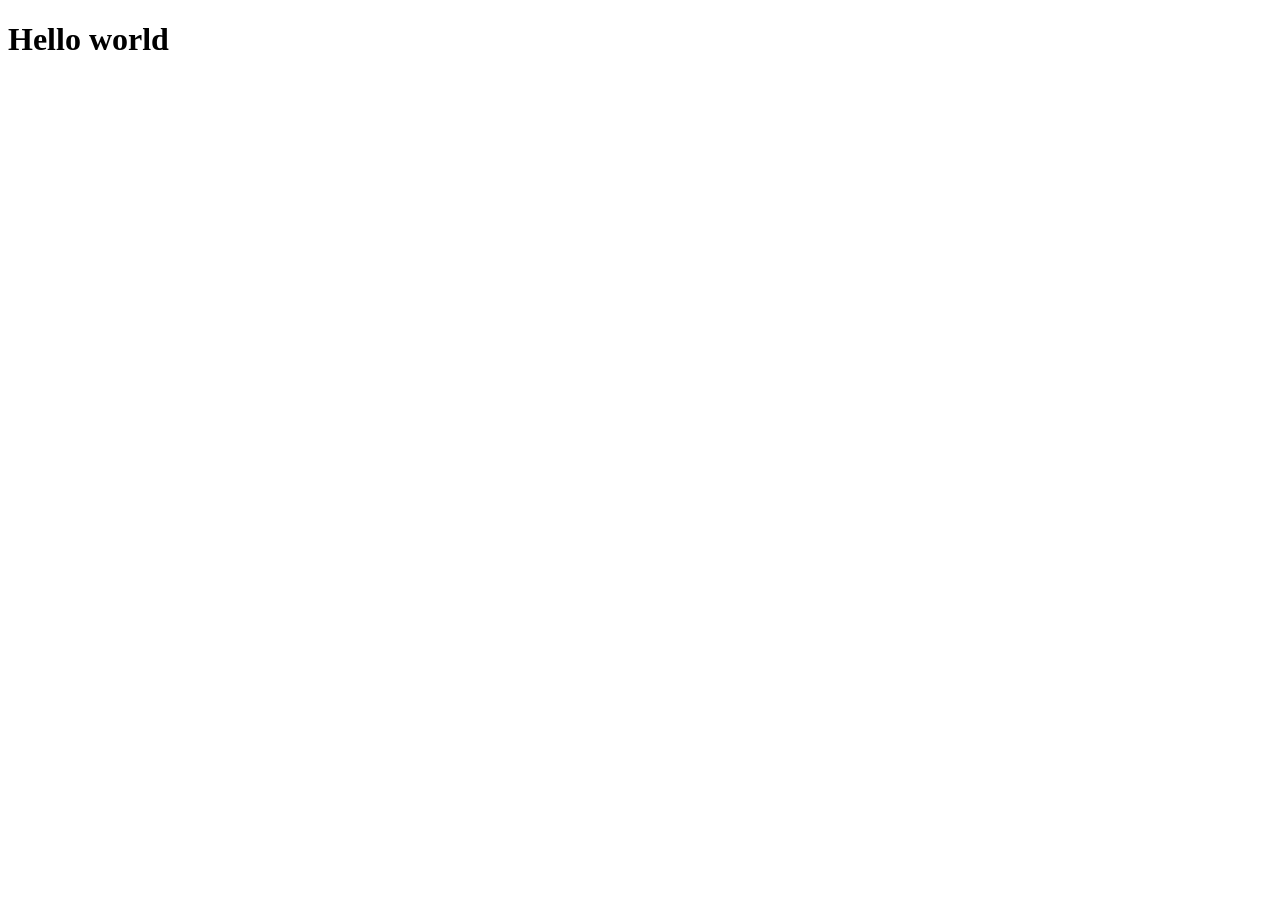
==== index.html @ 450cdb81 "fiew modifications for testing github" ====
<!DOCTYPE html>
<html lang="en">
<head>
    <meta charset="UTF-8">
    <meta name="viewport" content="width=device-width, initial-scale=1.0">
    <title>Baobab Dev Program</title>
</head>
<body>
    <h1>Hello world</h1>
</body>
</html>
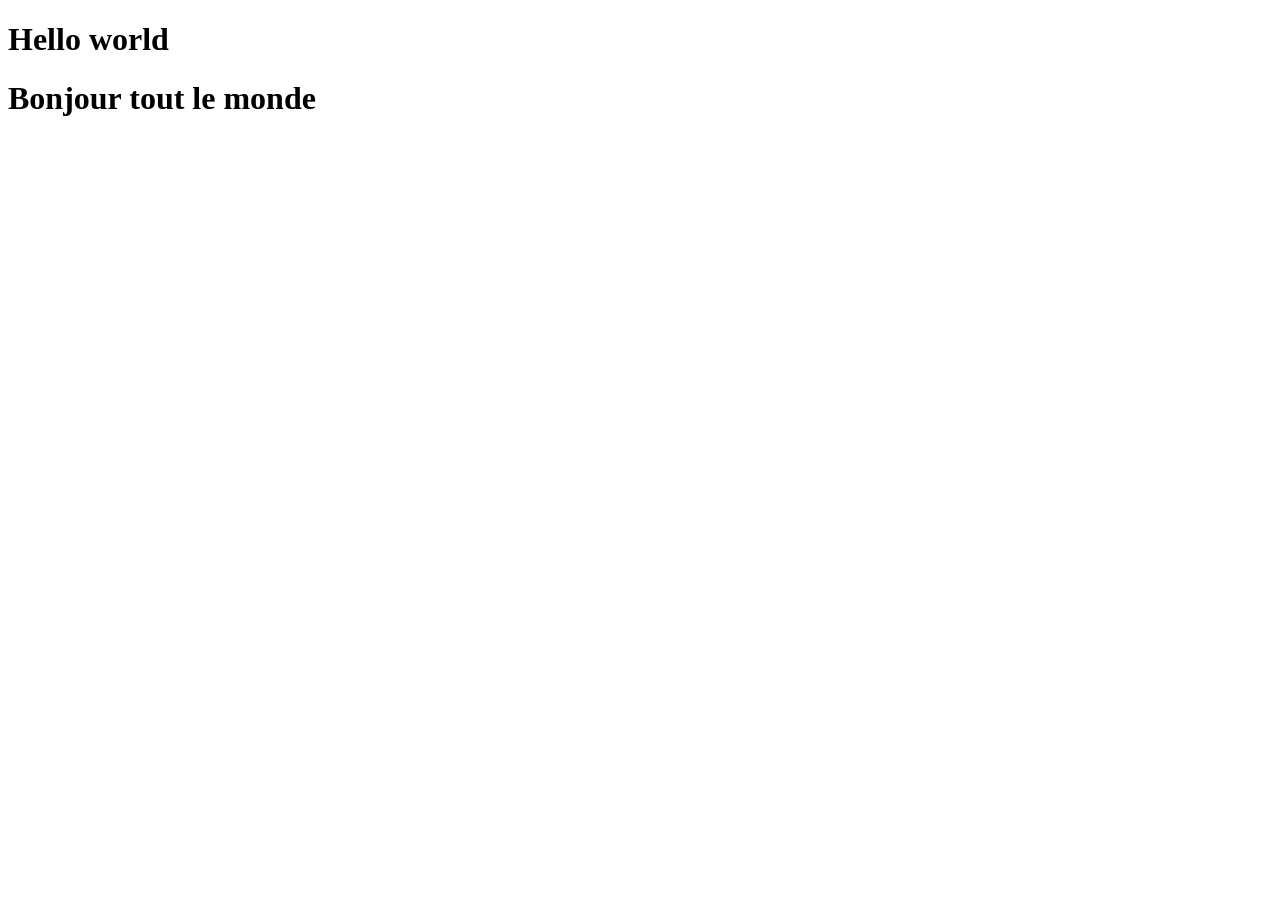
==== commit ac34dce0: "New title added" ====
--- a/index.html
+++ b/index.html
@@ -7,5 +7,6 @@
 </head>
 <body>
     <h1>Hello world</h1>
+    <h1>Bonjour tout le monde</h1>
 </body>
 </html>
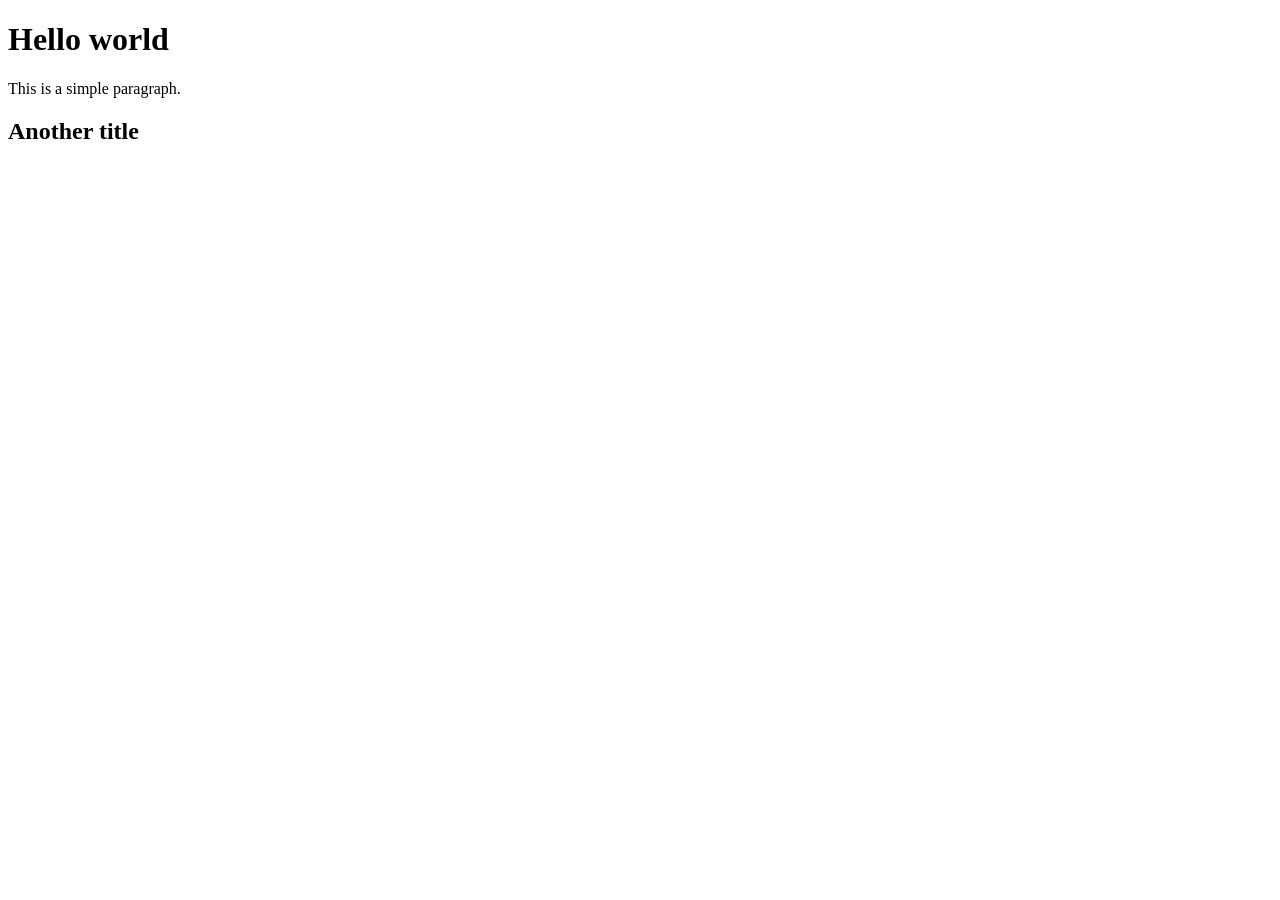
==== commit 9faf447d: "Two new line added" ====
--- a/index.html
+++ b/index.html
@@ -7,6 +7,7 @@
 </head>
 <body>
     <h1>Hello world</h1>
-    <h1>Bonjour tout le monde</h1>
+    <p>This is a simple paragraph.</p>
+    <h2>Another title</h2>
 </body>
 </html>
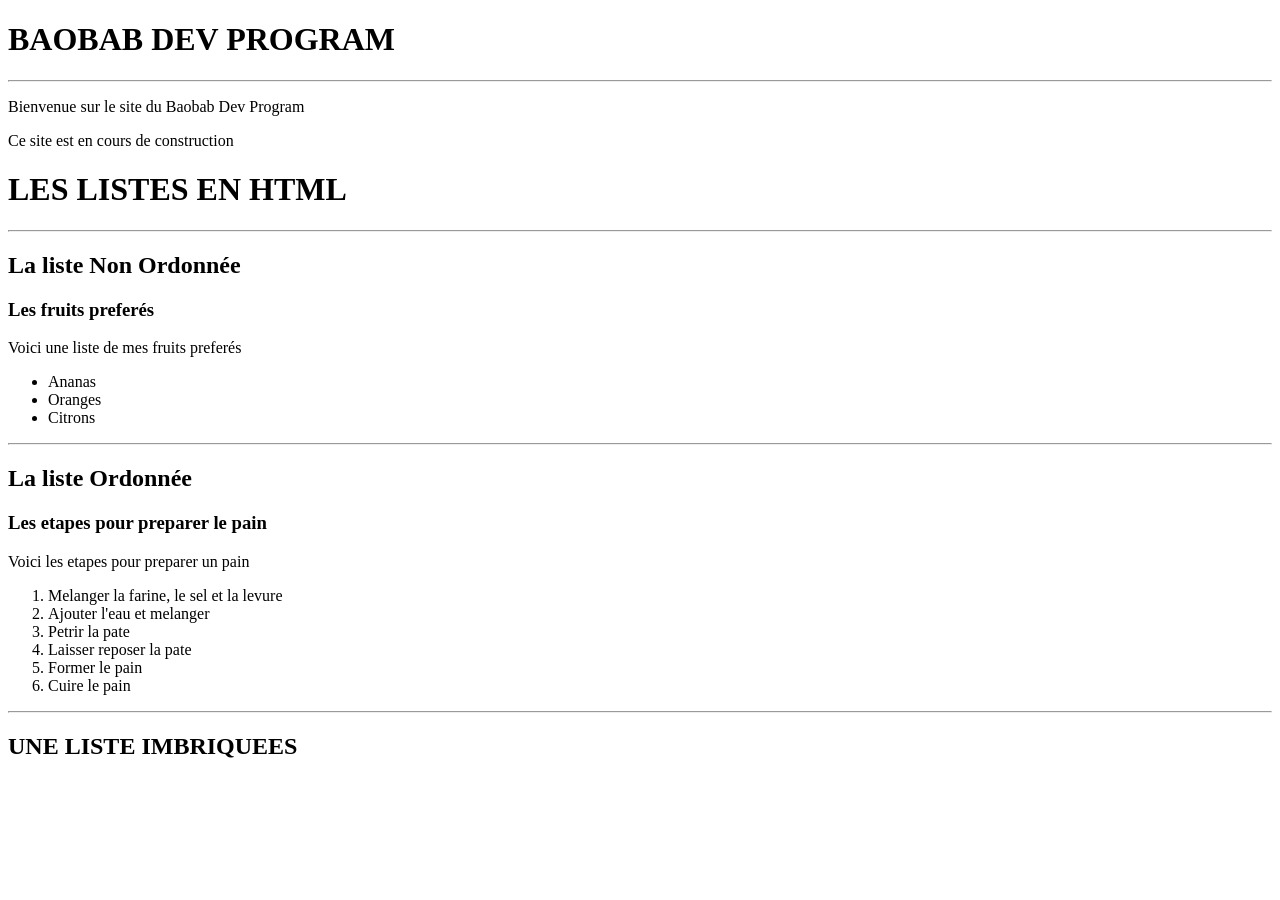
==== commit 4929885f: "HTML Introduction" ====
--- a/index.html
+++ b/index.html
@@ -1,13 +1,53 @@
-<!DOCTYPE html>
+<!doctype html>
 <html lang="en">
-<head>
-    <meta charset="UTF-8">
-    <meta name="viewport" content="width=device-width, initial-scale=1.0">
+  <head>
+    <meta charset="UTF-8" />
     <title>Baobab Dev Program</title>
-</head>
-<body>
-    <h1>Hello world</h1>
-    <p>This is a simple paragraph.</p>
-    <h2>Another title</h2>
-</body>
-</html>+    <meta name="viewport" content="width=device-width, initial-scale=1.0" />
+    <meta content="author" name="Zola pierre" />
+    <meta name="description" content="Baobab dev program" />
+    <meta
+      name="keywords"
+      content="dev program, baobab goma, web goma, goma baobab"
+    />
+    <link rel="icon" type="image/png" href="logo.png" />
+    <link rel="stylesheet" href="style.css" />
+  </head>
+  <body>
+    <!-- <h1>BAOBAB DEV PROGRAM - TITRE 1</h1>
+    <h2>MON TITRE 2</h2>
+    <h3>MON TITRE 3</h3>
+    <h4>MON TITRE 4</h4>
+    <h5>MON TITRE 5</h5>
+    <h6>MON TITRE 6</h6> -->
+    <h1>BAOBAB DEV PROGRAM</h1>
+    <hr />
+    <p>Bienvenue sur le site du Baobab Dev Program</p>
+    <p>Ce site est en cours de construction</p>
+
+    <h1>LES LISTES EN HTML</h1>
+    <hr />
+    <h2>La liste Non Ordonnée</h2>
+    <h3>Les fruits preferés</h3>
+    <p>Voici une liste de mes fruits preferés</p>
+    <ul>
+      <li>Ananas</li>
+      <li>Oranges</li>
+      <li>Citrons</li>
+    </ul>
+    <hr>
+    <h2>La liste Ordonnée</h2>
+    <h3>Les etapes pour preparer le pain</h3>
+    <p>Voici les etapes pour preparer un pain</p>
+    <ol>
+      <li>Melanger la farine, le sel et la levure</li>
+      <li>Ajouter l'eau et melanger</li>
+      <li>Petrir la pate</li>
+      <li>Laisser reposer la pate</li>
+      <li>Former le pain</li>
+      <li>Cuire le pain</li>
+    </ol>
+    <hr>
+    <h2>UNE LISTE IMBRIQUEES</h2>
+  </body>
+</html>
